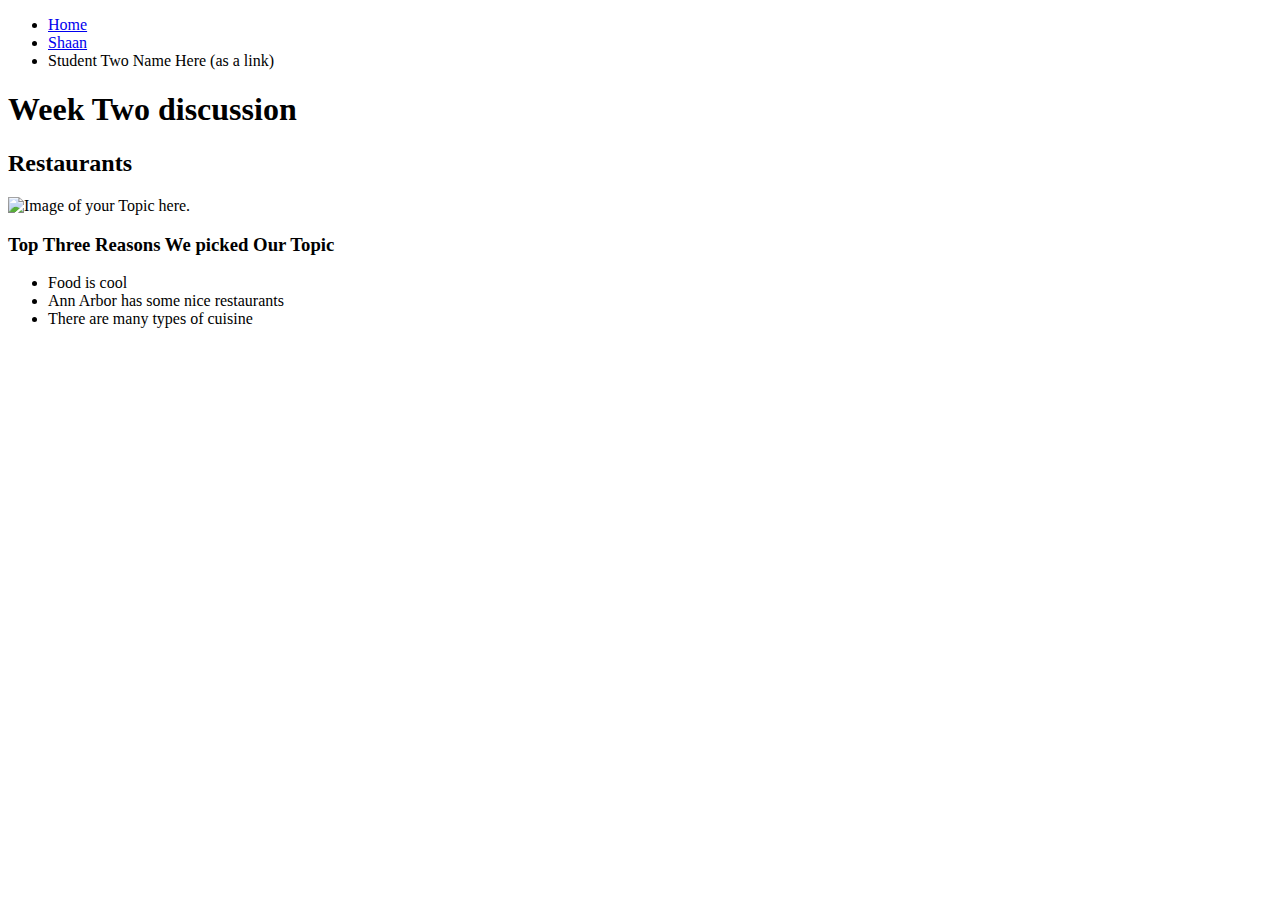
==== index.html @ ed80150f "Finished the assignment (I think)" ====
<!DOCTYPE html>
<html lang="en">
<head>
    <meta charset="UTF-8">
    <meta http-equiv="X-UA-Compatible" content="IE=edge">
    <meta name="viewport" content="width=device-width, initial-scale=1.0">
    <!-- <link rel="stylesheet" href="css/html5reset.css"> -->
    <!-- <link rel="stylesheet" href="css/student1.css"> -->
    <!-- <link rel="stylesheet" href="css/student2.css"> -->
    <!-- <link rel="stylesheet" href="css/student3.css"> -->
    <title>Week 2 Discussion</title>
</head>
<body>
    <header>
        <nav>
            <ul>
                <li><a href = "index.html">Home</a></li>
                <li><a href="shaan.html">Shaan</a></li>
                <li>Student Two Name Here (as a link)</li>
            </ul>
        </nav>
        <h1>Week Two discussion</h1>

    </header>
    
    <main>
        <h2>Restaurants</h2>
        <img src = "yourPicHere" width="200" alt = "Image of your Topic here.">

        <h3>Top Three Reasons We picked Our Topic</h3>
        <ul>
            <li>Food is cool</li>
            <li>Ann Arbor has some nice restaurants</li>
            <li>There are many types of cuisine</li>
        </ul>
    </main>
    
</body>
</html>
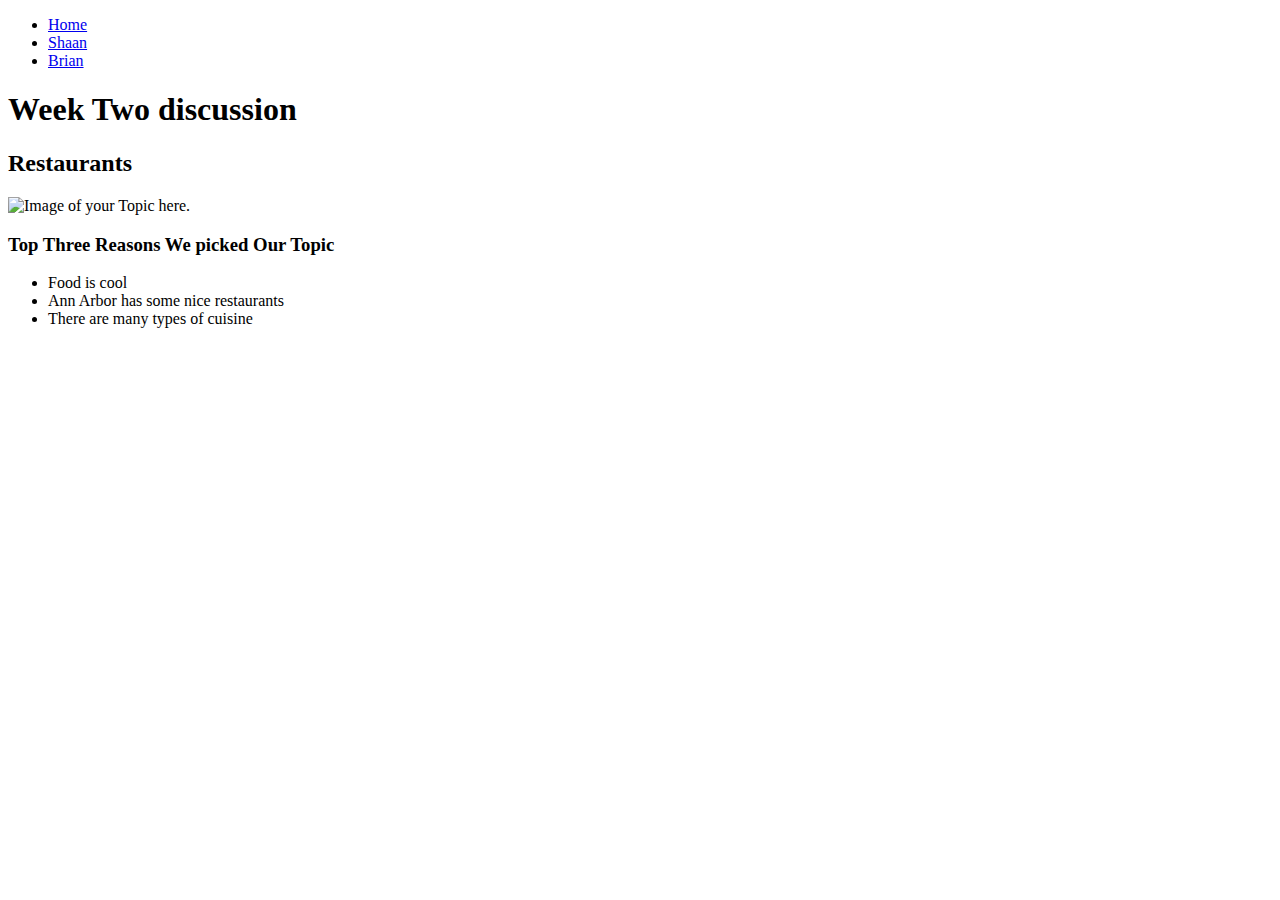
==== commit f4d47de3: "Fixed header" ====
--- a/index.html
+++ b/index.html
@@ -14,9 +14,9 @@
     <header>
         <nav>
             <ul>
-                <li><a href = "index.html">Home</a></li>
+                <li><a href="index.html">Home</a></li>
                 <li><a href="shaan.html">Shaan</a></li>
-                <li>Student Two Name Here (as a link)</li>
+                <li><a href="brian.html">Brian</a></li>
             </ul>
         </nav>
         <h1>Week Two discussion</h1>
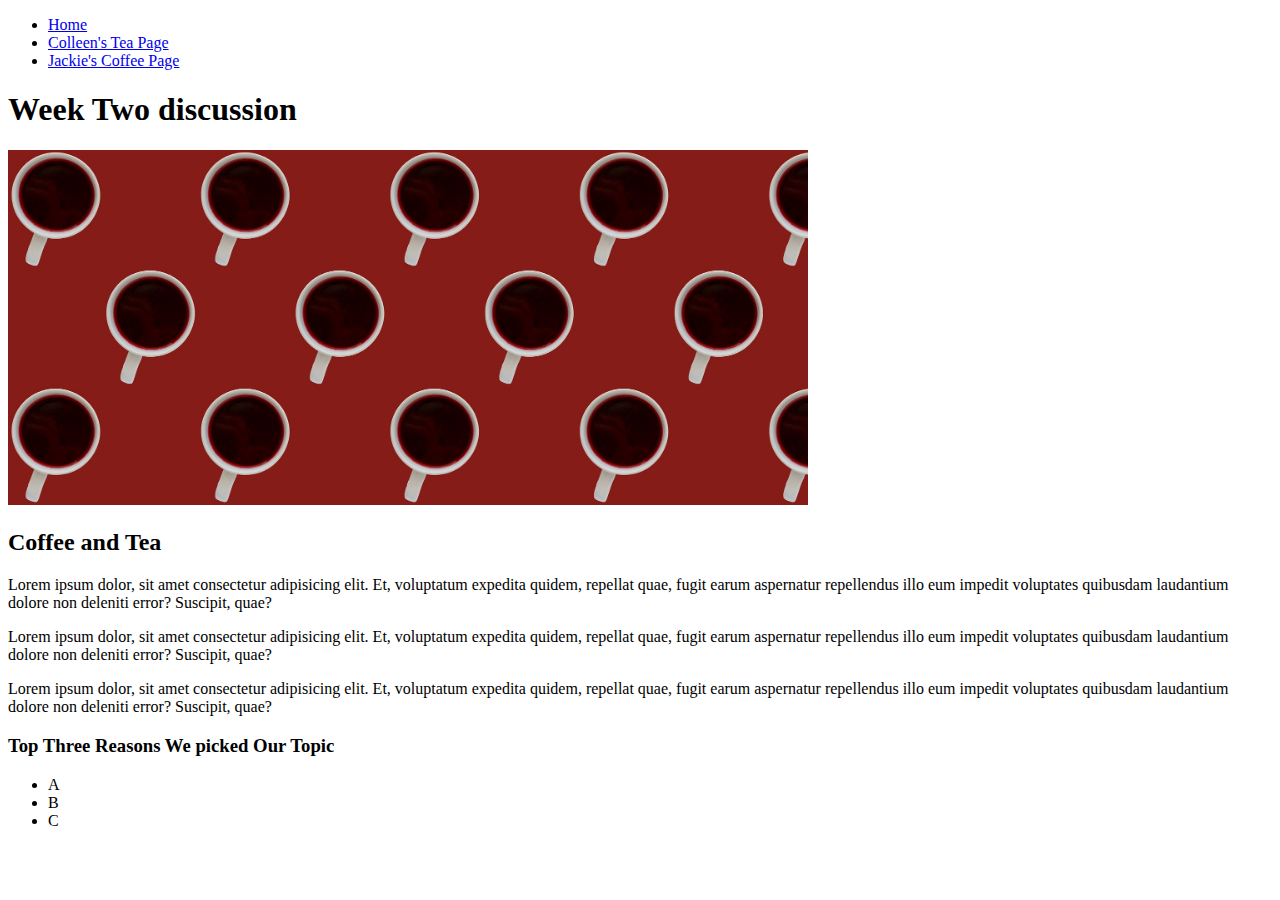
==== commit a667c14c: "Add files via upload" ====
--- a/index.html
+++ b/index.html
@@ -14,26 +14,30 @@
     <header>
         <nav>
             <ul>
-                <li><a href="index.html">Home</a></li>
-                <li><a href="shaan.html">Shaan</a></li>
-                <li><a href="brian.html">Brian</a></li>
+                <li><a href = "index.html">Home</a></li>
+                <li><a href="colleen.html">Colleen's Tea Page</a></li>
+                <li><a href="jackie.html">Jackie's Coffee Page</a></li>
             </ul>
         </nav>
         <h1>Week Two discussion</h1>
+        <img src = "images/cover_image.jpg" width="800" alt = "">
+    </header>
 
-    </header>
-    
     <main>
-        <h2>Restaurants</h2>
-        <img src = "yourPicHere" width="200" alt = "Image of your Topic here.">
-
+        <h2>Coffee and Tea</h2>
+        <p> Lorem ipsum dolor, sit amet consectetur adipisicing elit. Et, voluptatum expedita quidem, repellat quae, fugit earum aspernatur repellendus illo eum impedit voluptates quibusdam laudantium dolore non deleniti error? Suscipit, quae?
+        </p>
+        <p> Lorem ipsum dolor, sit amet consectetur adipisicing elit. Et, voluptatum expedita quidem, repellat quae, fugit earum aspernatur repellendus illo eum impedit voluptates quibusdam laudantium dolore non deleniti error? Suscipit, quae?
+        </p>
+        <p> Lorem ipsum dolor, sit amet consectetur adipisicing elit. Et, voluptatum expedita quidem, repellat quae, fugit earum aspernatur repellendus illo eum impedit voluptates quibusdam laudantium dolore non deleniti error? Suscipit, quae?
+        </p>
         <h3>Top Three Reasons We picked Our Topic</h3>
         <ul>
-            <li>Food is cool</li>
-            <li>Ann Arbor has some nice restaurants</li>
-            <li>There are many types of cuisine</li>
+            <li>A</li>
+            <li>B</li>
+            <li>C</li>
         </ul>
     </main>
-    
+
 </body>
-</html>+</html>
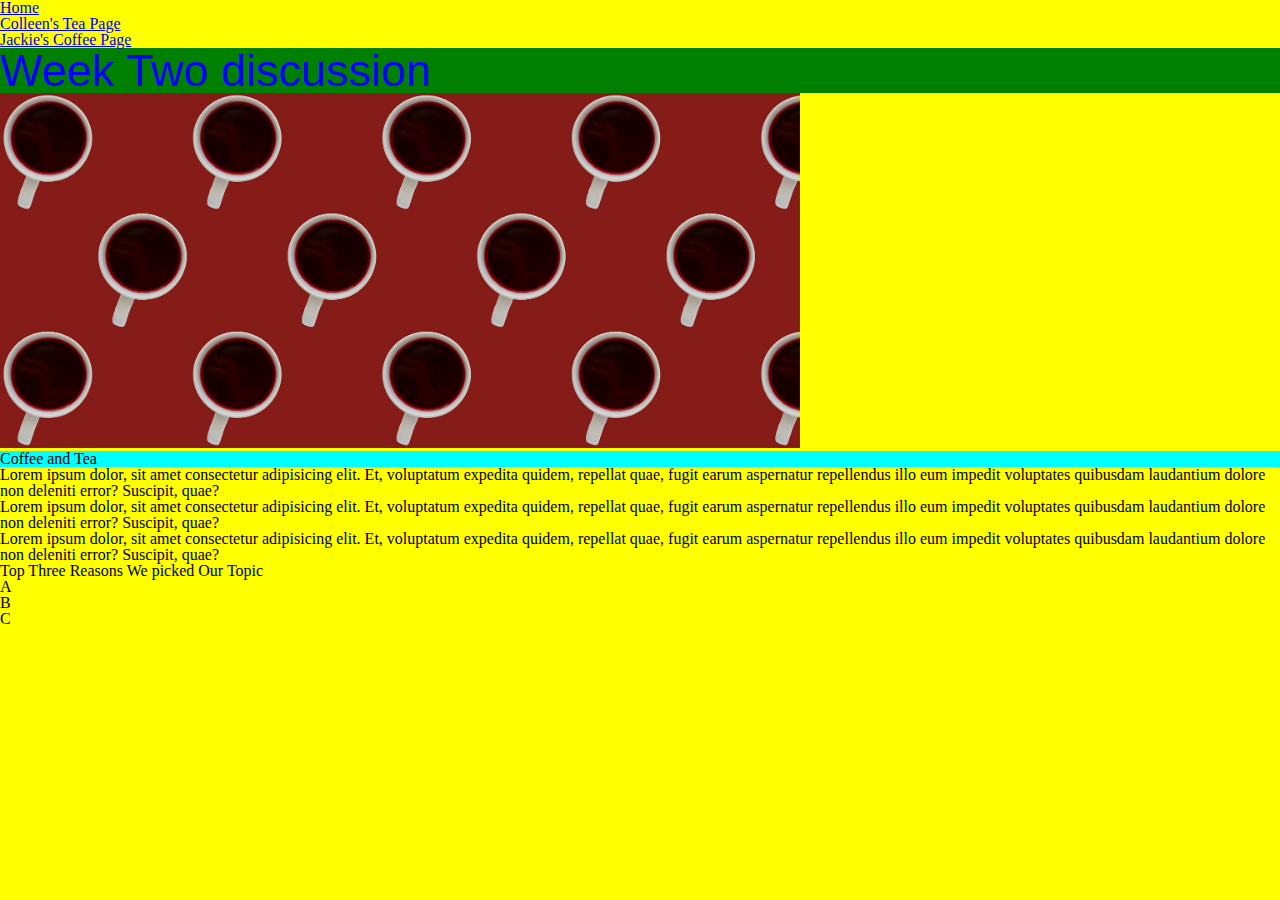
==== commit afc50bd6: "some change I forgot what" ====
--- a/index.html
+++ b/index.html
@@ -1,15 +1,17 @@
 <!DOCTYPE html>
 <html lang="en">
+
 <head>
     <meta charset="UTF-8">
     <meta http-equiv="X-UA-Compatible" content="IE=edge">
     <meta name="viewport" content="width=device-width, initial-scale=1.0">
-    <!-- <link rel="stylesheet" href="css/html5reset.css"> -->
-    <!-- <link rel="stylesheet" href="css/student1.css"> -->
+    <link rel="stylesheet" href="css/html5reset.css">
+    <link rel="stylesheet" href="css/student1.css">
     <!-- <link rel="stylesheet" href="css/student2.css"> -->
     <!-- <link rel="stylesheet" href="css/student3.css"> -->
     <title>Week 2 Discussion</title>
 </head>
+
 <body>
     <header>
         <nav>
--- a/css/student1.css
+++ b/css/student1.css
@@ -0,0 +1,18 @@
+h1 {
+    color: blue;
+    font-family: Arial, Helvetica, sans-serif;
+    font-size: 45px;
+    background-color: #008000;
+}
+
+h2 {
+    background-color: #00ffff;
+}
+
+.pasta {
+    background-color: #ff00ff;
+}
+
+body {
+    background-color: #ffff00;
+}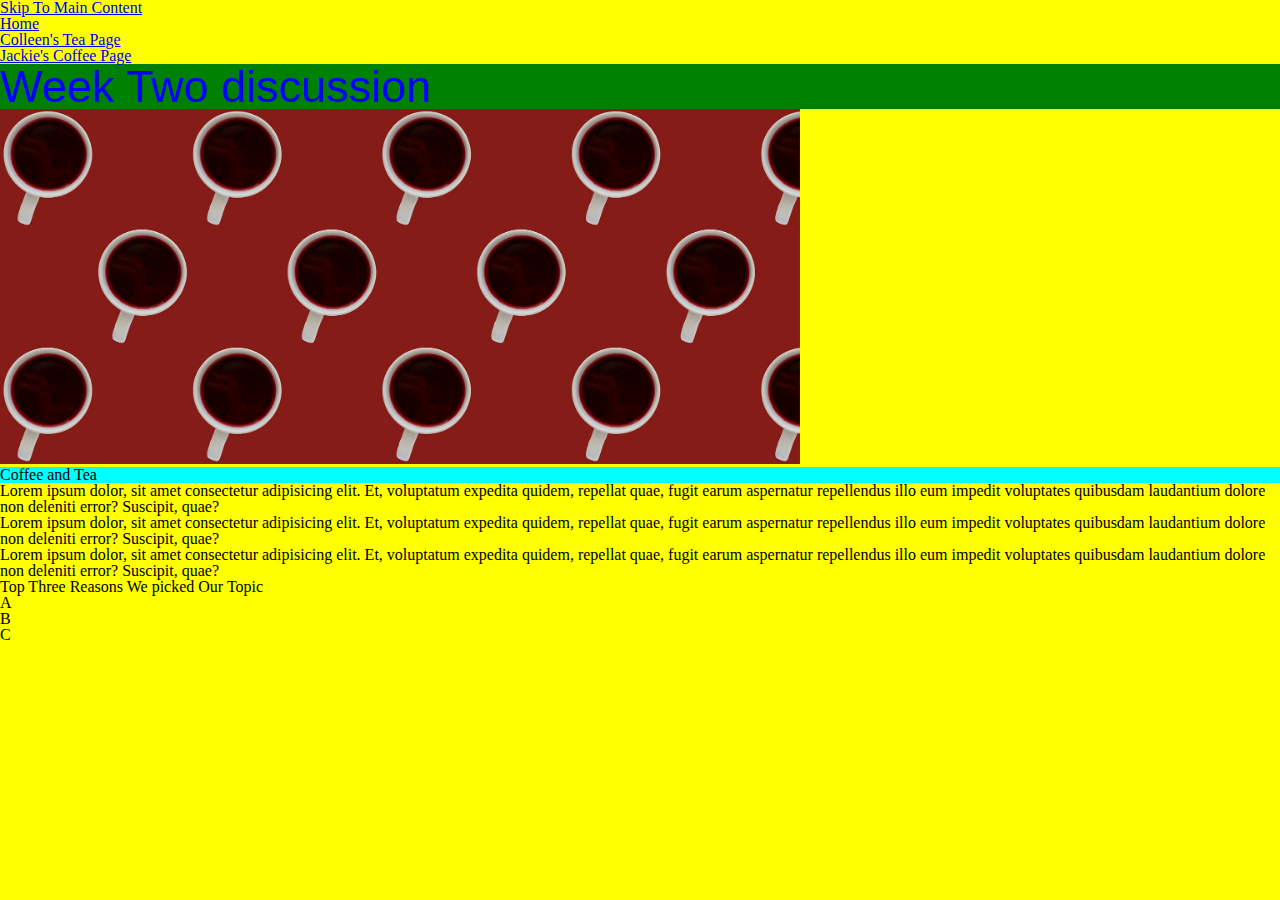
==== commit 2881f60b: "Finished steps up until 'Time to Stylegit add .!'" ====
--- a/index.html
+++ b/index.html
@@ -7,31 +7,37 @@
     <meta name="viewport" content="width=device-width, initial-scale=1.0">
     <link rel="stylesheet" href="css/html5reset.css">
     <link rel="stylesheet" href="css/student1.css">
-    <!-- <link rel="stylesheet" href="css/student2.css"> -->
+    <link rel="stylesheet" href="css/student2.css">
     <!-- <link rel="stylesheet" href="css/student3.css"> -->
     <title>Week 2 Discussion</title>
 </head>
 
 <body>
+    <a href="#main">Skip To Main Content</a>
     <header>
         <nav>
             <ul>
-                <li><a href = "index.html">Home</a></li>
+                <li><a href="index.html">Home</a></li>
                 <li><a href="colleen.html">Colleen's Tea Page</a></li>
                 <li><a href="jackie.html">Jackie's Coffee Page</a></li>
             </ul>
         </nav>
         <h1>Week Two discussion</h1>
-        <img src = "images/cover_image.jpg" width="800" alt = "">
+        <img src="images/cover_image.jpg" width="800" alt="">
     </header>
 
     <main>
         <h2>Coffee and Tea</h2>
-        <p> Lorem ipsum dolor, sit amet consectetur adipisicing elit. Et, voluptatum expedita quidem, repellat quae, fugit earum aspernatur repellendus illo eum impedit voluptates quibusdam laudantium dolore non deleniti error? Suscipit, quae?
+        <p> Lorem ipsum dolor, sit amet consectetur adipisicing elit. Et, voluptatum expedita quidem, repellat quae,
+            fugit earum aspernatur repellendus illo eum impedit voluptates quibusdam laudantium dolore non deleniti
+            error? Suscipit, quae?</p>
+        <p> Lorem ipsum dolor, sit amet consectetur adipisicing elit. Et, voluptatum expedita quidem, repellat quae,
+            fugit earum aspernatur repellendus illo eum impedit voluptates quibusdam laudantium dolore non deleniti
+            error? Suscipit, quae?
         </p>
-        <p> Lorem ipsum dolor, sit amet consectetur adipisicing elit. Et, voluptatum expedita quidem, repellat quae, fugit earum aspernatur repellendus illo eum impedit voluptates quibusdam laudantium dolore non deleniti error? Suscipit, quae?
-        </p>
-        <p> Lorem ipsum dolor, sit amet consectetur adipisicing elit. Et, voluptatum expedita quidem, repellat quae, fugit earum aspernatur repellendus illo eum impedit voluptates quibusdam laudantium dolore non deleniti error? Suscipit, quae?
+        <p> Lorem ipsum dolor, sit amet consectetur adipisicing elit. Et, voluptatum expedita quidem, repellat quae,
+            fugit earum aspernatur repellendus illo eum impedit voluptates quibusdam laudantium dolore non deleniti
+            error? Suscipit, quae?
         </p>
         <h3>Top Three Reasons We picked Our Topic</h3>
         <ul>
@@ -42,4 +48,5 @@
     </main>
 
 </body>
-</html>
+
+</html>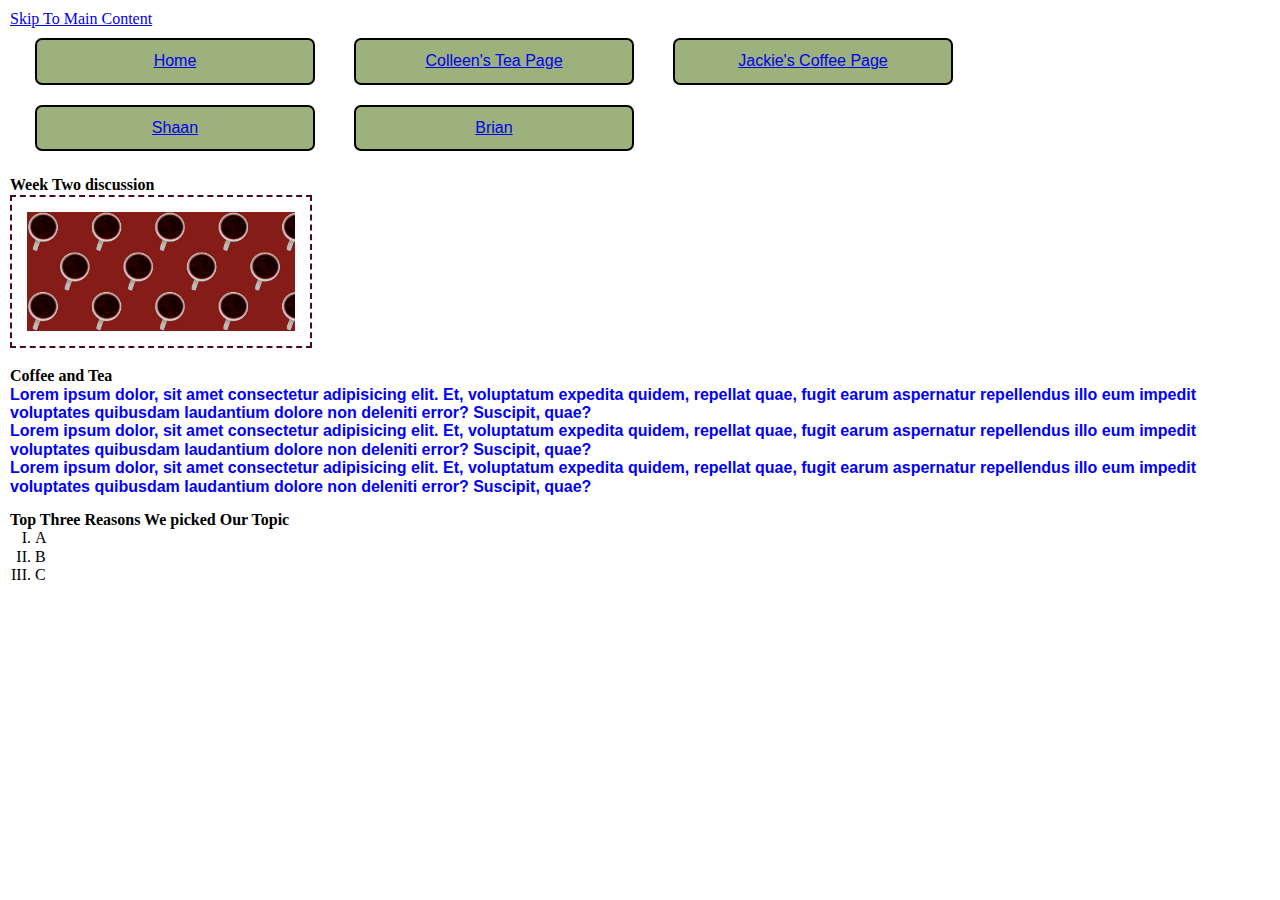
==== commit bbd00904: "Doing step #9" ====
--- a/index.html
+++ b/index.html
@@ -7,7 +7,7 @@
     <meta name="viewport" content="width=device-width, initial-scale=1.0">
     <link rel="stylesheet" href="css/html5reset.css">
     <link rel="stylesheet" href="css/student1.css">
-    <link rel="stylesheet" href="css/student2.css">
+    <!-- <link rel="stylesheet" href="css/student2.css"> -->
     <!-- <link rel="stylesheet" href="css/student3.css"> -->
     <title>Week 2 Discussion</title>
 </head>
@@ -20,6 +20,8 @@
                 <li><a href="index.html">Home</a></li>
                 <li><a href="colleen.html">Colleen's Tea Page</a></li>
                 <li><a href="jackie.html">Jackie's Coffee Page</a></li>
+                <li><a href="shaan.html">Shaan</a></li>
+                <li><a href="brian.html">Brian</a></li>
             </ul>
         </nav>
         <h1>Week Two discussion</h1>
--- a/css/student1.css
+++ b/css/student1.css
@@ -1,18 +1,43 @@
-h1 {
-    color: blue;
-    font-family: Arial, Helvetica, sans-serif;
-    font-size: 45px;
-    background-color: #008000;
+body {
+    margin: 5px;
+    padding: 5px;
+    line-height: 1.15;
 }
 
-h2 {
-    background-color: #00ffff;
+h1, h2, h3 {
+    font-weight: bold;
+    margin-top: 15px;
+
 }
 
-.pasta {
-    background-color: #ff00ff;
+nav li {
+    display: inline-block;
+    border: 2px solid black;
+    background-color: #9DB17C;
+    border-radius: 7px;
+    padding: 12px;
+    margin: 10px;
+    width: 20%;
+    font-family: 'Lucida Sans', 'Lucida Sans Regular', 'Lucida Grande', 'Lucida Sans Unicode', Geneva, Verdana, sans-serif;
+    text-align: center;
 }
 
-body {
-    background-color: #ffff00;
+ul li {
+    margin-left: 25px;
+    list-style-type: upper-roman;
+}
+
+img {
+    width: 24%;
+    padding: 15px;
+    border: 2px dashed #4C0827;
+    margin: 0;
+    box-sizing: border-box;
+}
+
+p {
+    color: blue;
+    font-size: 16px;
+    font-weight: 800;
+    font-family: Helvetica, sans-serif;
 }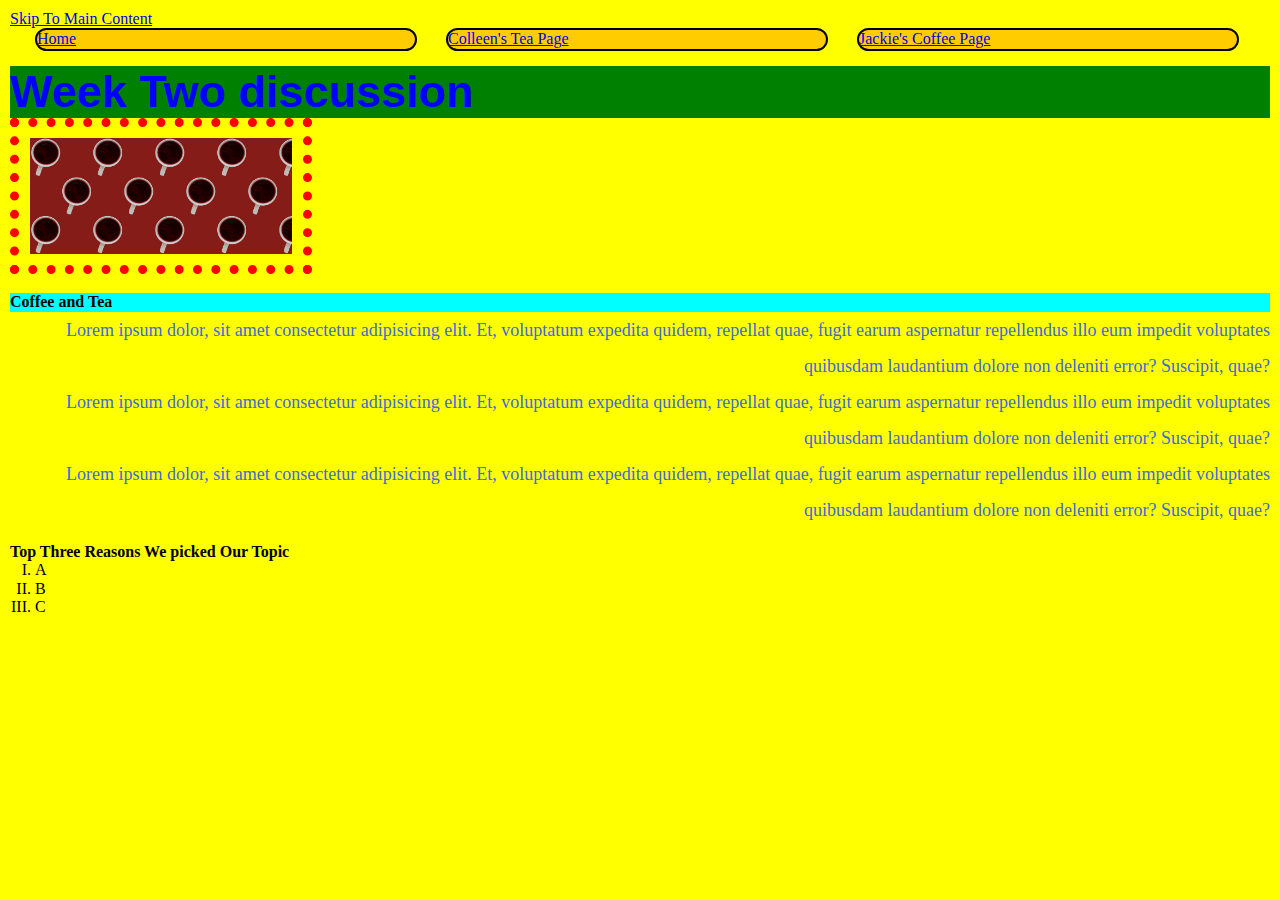
==== commit 04ece073: "Add files via upload" ====
--- a/index.html
+++ b/index.html
@@ -7,7 +7,7 @@
     <meta name="viewport" content="width=device-width, initial-scale=1.0">
     <link rel="stylesheet" href="css/html5reset.css">
     <link rel="stylesheet" href="css/student1.css">
-    <!-- <link rel="stylesheet" href="css/student2.css"> -->
+    <link rel="stylesheet" href="css/student2.css">
     <!-- <link rel="stylesheet" href="css/student3.css"> -->
     <title>Week 2 Discussion</title>
 </head>
@@ -20,8 +20,6 @@
                 <li><a href="index.html">Home</a></li>
                 <li><a href="colleen.html">Colleen's Tea Page</a></li>
                 <li><a href="jackie.html">Jackie's Coffee Page</a></li>
-                <li><a href="shaan.html">Shaan</a></li>
-                <li><a href="brian.html">Brian</a></li>
             </ul>
         </nav>
         <h1>Week Two discussion</h1>
--- a/css/student1.css
+++ b/css/student1.css
@@ -1,43 +1,18 @@
-body {
-    margin: 5px;
-    padding: 5px;
-    line-height: 1.15;
+h1 {
+    color: blue;
+    font-family: Arial, Helvetica, sans-serif;
+    font-size: 45px;
+    background-color: #008000;
 }
 
-h1, h2, h3 {
-    font-weight: bold;
-    margin-top: 15px;
-
+h2 {
+    background-color: #00ffff;
 }
 
-nav li {
-    display: inline-block;
-    border: 2px solid black;
-    background-color: #9DB17C;
-    border-radius: 7px;
-    padding: 12px;
-    margin: 10px;
-    width: 20%;
-    font-family: 'Lucida Sans', 'Lucida Sans Regular', 'Lucida Grande', 'Lucida Sans Unicode', Geneva, Verdana, sans-serif;
-    text-align: center;
+.pasta {
+    background-color: #ff00ff;
 }
 
-ul li {
-    margin-left: 25px;
-    list-style-type: upper-roman;
-}
-
-img {
-    width: 24%;
-    padding: 15px;
-    border: 2px dashed #4C0827;
-    margin: 0;
-    box-sizing: border-box;
-}
-
-p {
-    color: blue;
-    font-size: 16px;
-    font-weight: 800;
-    font-family: Helvetica, sans-serif;
+body {
+    background-color: #ffff00;
 }--- a/css/student2.css
+++ b/css/student2.css
@@ -0,0 +1,41 @@
+body{
+    margin:5px;
+    padding:5px;
+    line-height:1.15;
+ }
+  
+ h1,h2, h3{
+    font-weight: bold;
+    margin-top:15px;
+  
+ }
+ ul li{
+    margin-left: 25px;
+    list-style-type: upper-roman;
+ }
+ 
+ nav li{
+    border: 2px solid black;
+    background-color: rgb(255, 204, 0);
+    border-radius: 15px;
+    font-family: 'Comic Sans', Cambria, Cochin, Georgia, Times, 'Times New Roman', serif;
+    padding: 20 px;
+    margin: 15 px;
+    width: 30%;
+    
+    display: inline-block;
+ }
+
+ img {
+    width: 24%;
+    padding: 11px;
+    box-sizing: border-box;
+    border: 9px dotted red;
+ }
+
+ p {
+    color: royalblue;
+    font-size: 18px;
+    line-height: 2;
+    text-align: right;
+ }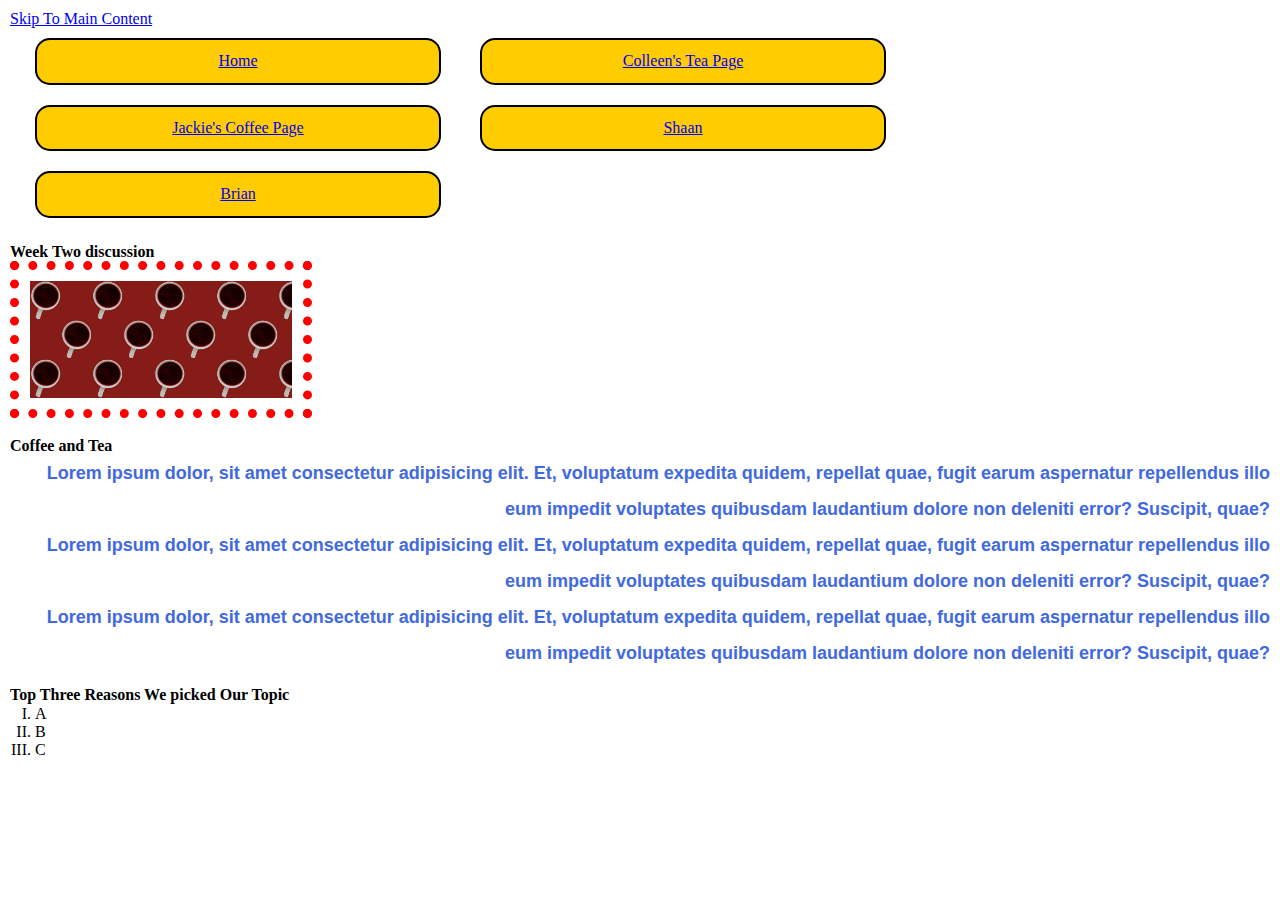
==== commit 05493dae: "Added shaan and brian headers in index.html header" ====
--- a/index.html
+++ b/index.html
@@ -20,6 +20,8 @@
                 <li><a href="index.html">Home</a></li>
                 <li><a href="colleen.html">Colleen's Tea Page</a></li>
                 <li><a href="jackie.html">Jackie's Coffee Page</a></li>
+                <li><a href="shaan.html">Shaan</a></li>
+                <li><a href="brian.html">Brian</a></li>
             </ul>
         </nav>
         <h1>Week Two discussion</h1>
--- a/css/student1.css
+++ b/css/student1.css
@@ -1,18 +1,43 @@
-h1 {
-    color: blue;
-    font-family: Arial, Helvetica, sans-serif;
-    font-size: 45px;
-    background-color: #008000;
+body {
+    margin: 5px;
+    padding: 5px;
+    line-height: 1.15;
 }
 
-h2 {
-    background-color: #00ffff;
+h1, h2, h3 {
+    font-weight: bold;
+    margin-top: 15px;
+
 }
 
-.pasta {
-    background-color: #ff00ff;
+nav li {
+    display: inline-block;
+    border: 2px solid black;
+    background-color: #9DB17C;
+    border-radius: 7px;
+    padding: 12px;
+    margin: 10px;
+    width: 20%;
+    font-family: 'Lucida Sans', 'Lucida Sans Regular', 'Lucida Grande', 'Lucida Sans Unicode', Geneva, Verdana, sans-serif;
+    text-align: center;
 }
 
-body {
-    background-color: #ffff00;
+ul li {
+    margin-left: 25px;
+    list-style-type: upper-roman;
+}
+
+img {
+    width: 24%;
+    padding: 15px;
+    border: 2px dashed #4C0827;
+    margin: 0;
+    box-sizing: border-box;
+}
+
+p {
+    color: blue;
+    font-size: 16px;
+    font-weight: 800;
+    font-family: Helvetica, sans-serif;
 }